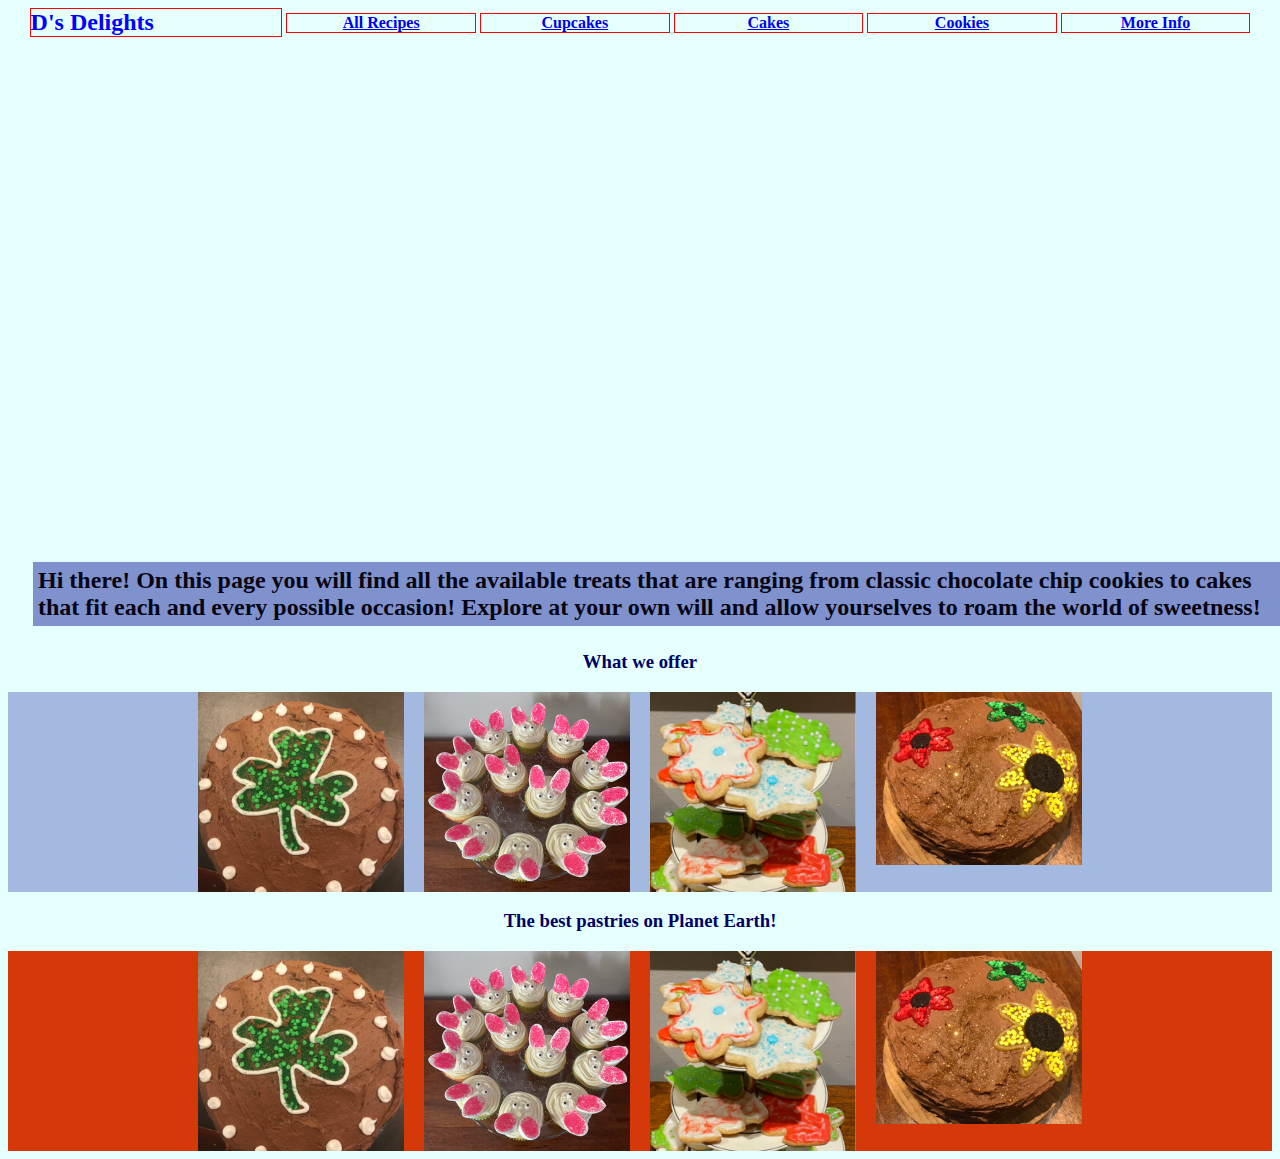
==== index.html @ 7c45027f "Cakes first commit" ====
<!DOCTYPE html>
<html>
  <head>
    <title>D's Delights</title>
    <link href="main.css" rel="stylesheet" />
    <script src="main.js"></script>
    <style>
      .parallax {
        /* The image used */
        background-image: url("images/Cakes/FakeCake.png");
        /* Set a specific height */
        height: 500px;
        /* Create the parallax scrolling effect */
        background-attachment: fixed;
        background-position: center;
        background-repeat: no-repeat;
        background-size: cover;
      }
      .quickLinks {
        background-image: url("images/Cakes/FakeCake.png");
        background-attachment: fixed;
        background-position: center;
        background-repeat: no-repeat;
        background-size: cover;
      }
    </style>
  </head>
  <body>
    <header>
      <nav class="quickLinks">
        <a class="myheader title" href="index.html">D's Delights</a>
        <a class="myheader" href="allRecipes.html">All Recipes</a>
        <a class="myheader" href="cupcakes.html">Cupcakes</a>
        <a class="myheader" href="cakes.html">Cakes</a>
        <a class="myheader" href="cookies.html">Cookies</a>
        <a class="myheader" href="moreInfo.html">More Info</a>      
      </nav>
    </header>
    <main>
      
      <div class="parallax"></div>
      
      <section class="intro">
        <h2 class="textBox1">  
          Hi there! On this page you will find all the available treats that are
          ranging from classic chocolate chip cookies to cakes that fit each and
          every possible occasion! Explore at your own will and allow yourselves to
          roam the world of sweetness!
        </h2>     


        <div class="buzzWords"><h3>What we offer</h3></div>

      </section>
      <section class="cakes">
        <div class="grid-container">
          <div class="img-container">
            <img src="images/Cakes/Cakes1.png" alt="Cake 1" class="uniform-img"/>
            <div class="img-text">
              <p>Your text goes here</p>
            </div>
          </div>
          <div class="img-container">
            <img src="images/Cupcakes/Cupcakes1.png" alt="Cupcake 1" class="uniform-img"/>
            <div class="img-text">
              <p>Your text goes here</p>
            </div>
          </div>
          <div class="img-container">
            <img src="images/Cookies/Cookies1.png" alt="Cookie 1" class="uniform-img"/>
            <div class="img-text">
              <p>Your text goes here</p>
            </div>
          </div>
          <div class="img-container">
            <img src="images/Cakes/Cakes2.png" alt="Cake 2" class="uniform-img"/>
            <div class="img-text">
              <p>Your text goes here</p>
            </div>
          </div>
        </div>     
      </section>

      <div class="buzzWords"><h3>The best pastries on Planet Earth!</h3></div>

    </section>
    <section class="cakes2">
      <div class="grid-container">
        <div class="img-container">
          <img src="images/Cakes/Cakes1.png" alt="Cake 1" class="uniform-img"/>
          <div class="img-text">
            <p>Your text goes here</p>
          </div>
        </div>
        <div class="img-container">
          <img src="images/Cupcakes/Cupcakes1.png" alt="Cupcake 1" class="uniform-img"/>
          <div class="img-text">
            <p>Your text goes here</p>
          </div>
        </div>
        <div class="img-container">
          <img src="images/Cookies/Cookies1.png" alt="Cookie 1" class="uniform-img"/>
          <div class="img-text">
            <p>Your text goes here</p>
          </div>
        </div>
        <div class="img-container">
          <img src="images/Cakes/Cakes2.png" alt="Cake 2" class="uniform-img"/>
          <div class="img-text">
            <p>Your text goes here</p>
          </div>
        </div>
      </div>     
    </section>
      
      <!--  <section class="cakes">
        <div class="grid-container">
          <div class="img-container">
            <img src="images/Cupcakes/Cupcakes6.png" alt="Cake 6" class="uniform-img"/>
            <div class="img-text">
              <p>Your text goes here</p>
            </div>
          </div>
          <div class="img-container">
            <img src="images/Cupcakes/Cupcakes8.png" alt="Cupcake 8" class="uniform-img"/>
            <div class="img-text">
              <p>Your text goes here</p>
            </div>
          </div>
          <div class="img-container">
            <img src="images/Cookies/Cookies3.png" alt="Cookie 3" class="uniform-img"/>
            <div class="img-text">
              <p>Your text goes here</p>
            </div>
          </div>
          <div class="img-container">
            <img src="images/Cakes/Cakes12.png" alt="Cake 12" class="uniform-img"/>
            <div class="img-text">
              <p>Your text goes here</p>
            </div>
          </div>
        </div>     
      </section> -->

    </main>
    <footer>
    </footer>
  </body>
</html>
---- main.css ----
body {
  background-color: #e6ffff;
  font-family: Optima;
}

h1, h2 {
  color: #070512;
}

h3 {
  color: #000066;
  text-align: center;
}

img.profilePic, .footer-image {
  width: 250px;
}

#css {
  font-style: italic;
  color: #bb00cc;
}

p {
  font-size: 18px;
}

.quickLinks {
  font-family: apple chancery;
  text-align: center;
  font-weight: bold;
  display: inline-block;
}

.title {
  font-family: apple chancery;
  text-align: left;
  font-size: 35px;
}

.container, .quickLinks {
  width: 100%;
  height: 100%;
}

.myheader {
  display: inline-block;
  width: 15%;
  border: thin red solid;
  height: 100%;
  vertical-align: middle;
}

.myheader.title {
  font-size: x-large;
  width: 20%;
}

.title {
  text-decoration: none;
  color: blue;
  font-weight: bold;
}

.textBox1, .textBox2 {
  padding: 5px;
  margin: 25px;
}

.textBox1 {
  background-color: rgb(127, 146, 206);
  width: 100%;
}

.textBox2 {
  border: 1px solid rgb(28, 177, 182);
}

* {
  box-sizing: border-box;
}

.uniform-img {
  width: 200px;
  height: 200px;
}

.grid-container {
  display: grid;
  grid-template-columns: repeat(auto-fill, minmax(200px, 1fr));
  grid-auto-rows: auto;
  gap: 20px; /* Adjust this value to change the space between the images */
  width: 70%; /* Adjust this value to change the width of the grid container */
  margin-left: auto; /* This will automatically calculate the left margin */
  margin-right: auto;
}

.img-container {
  height: 200px; /* Adjust this value to your needs */
  overflow: hidden; /* Adds a scrollbar if the content overflows */
  /* other properties... */
}

.cakes {
  background-color: rgb(164, 185, 224);
}

.cakes2 {
  padding-top: 0px;
  background-color: rgb(213, 56, 9);
}

.img-container {
  position: relative;
  overflow: hidden;
}

.img-container img {
  width: 100%;
  height: auto;
  transition: transform .5s ease;
}

.img-container:hover img {
  transform: scale(1.1);
}

.img-container .img-text {
  position: absolute;
  bottom: 0;
  background: rgba(0, 0, 0, 0.5); /* semi-transparent black */
  color: white;
  width: 100%;
  padding: 10px;
  transform: translateY(100%);
  transition: transform .5s ease;
}

.img-container:hover .img-text {
  transform: translateY(0);
}
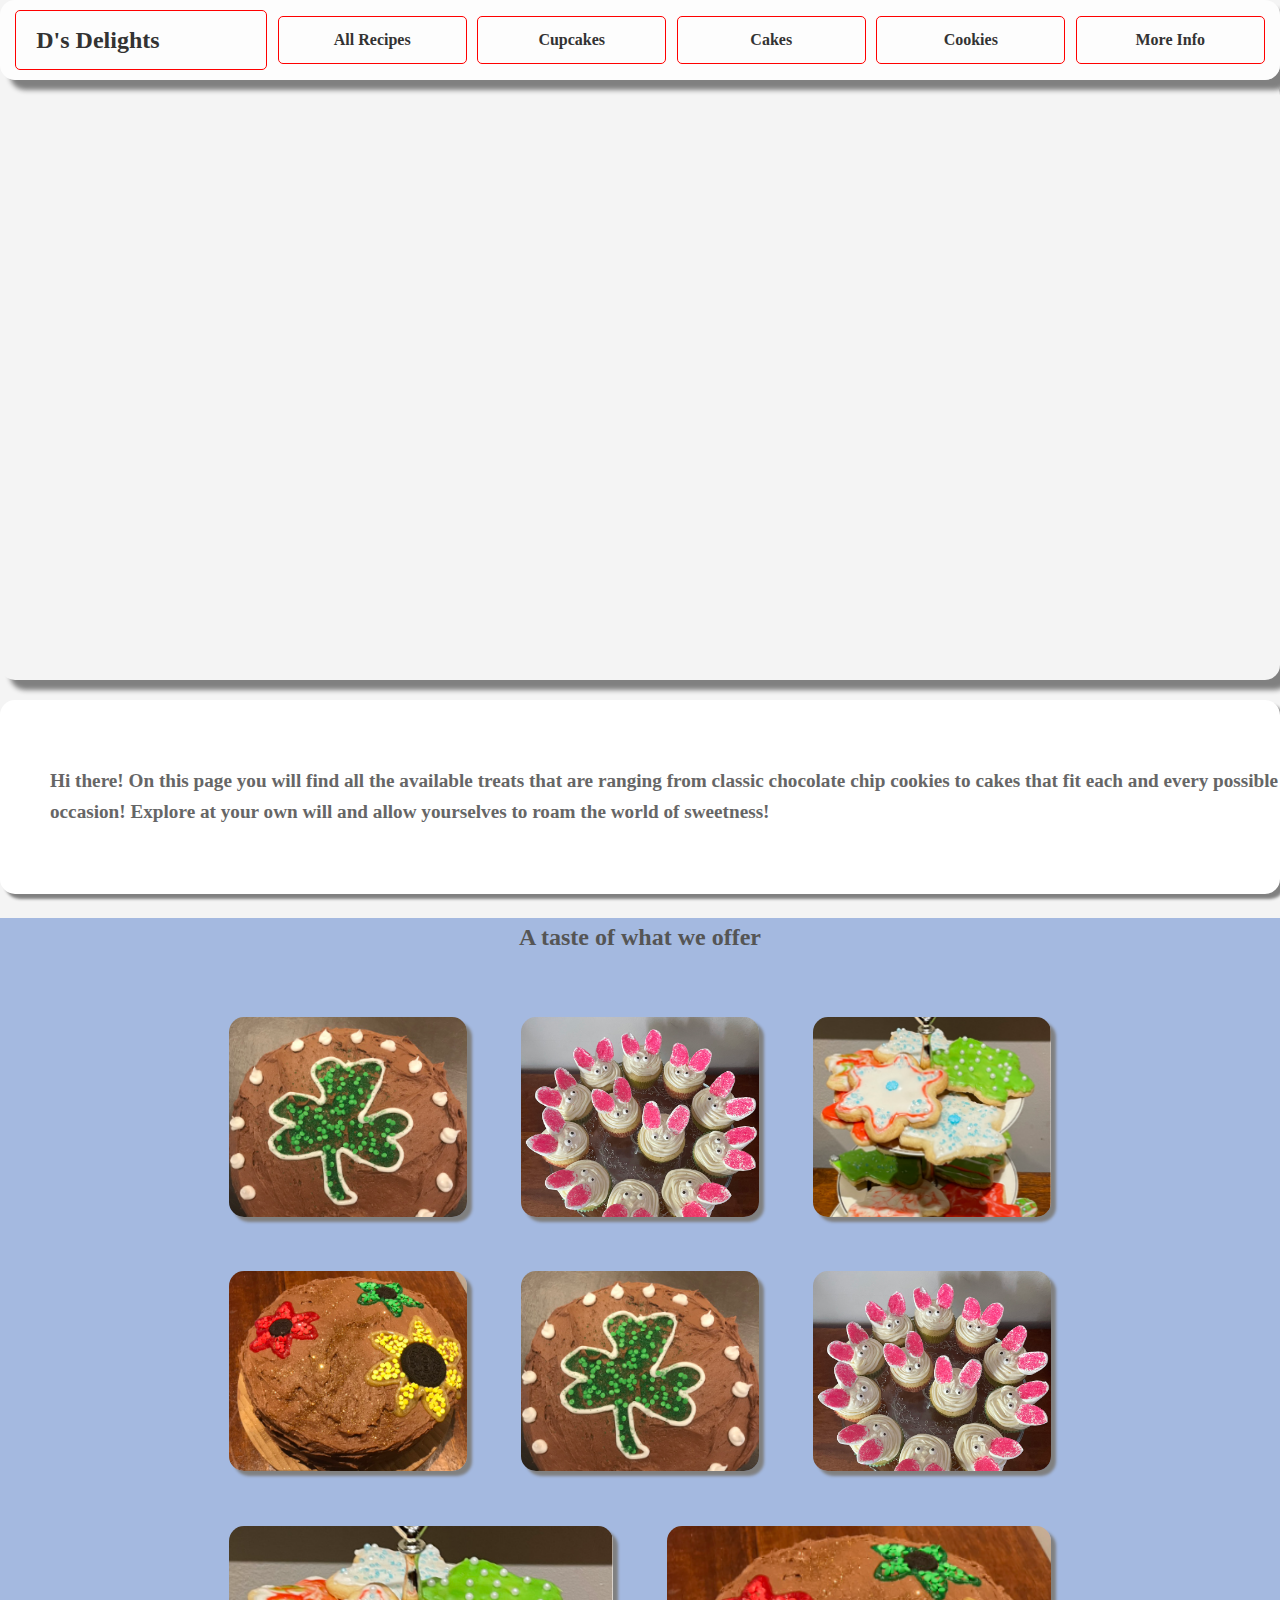
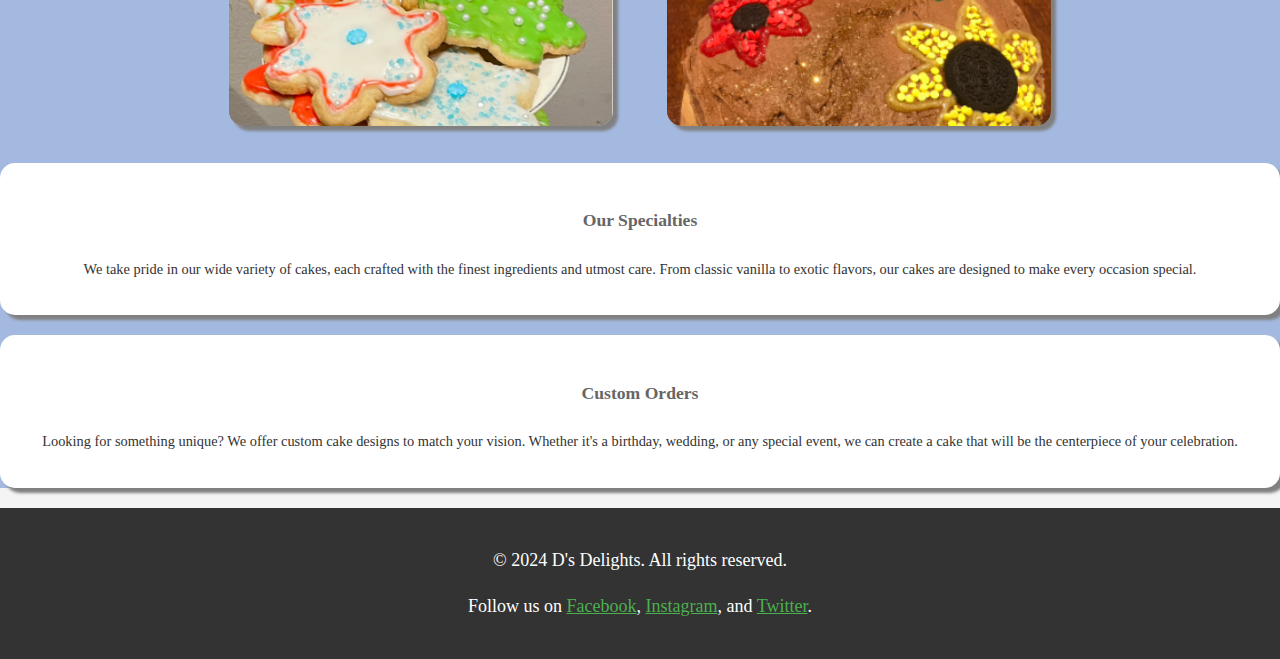
==== commit f6436638: "v1.1: updated css" ====
--- a/index.html
+++ b/index.html
@@ -5,23 +5,109 @@
     <link href="main.css" rel="stylesheet" />
     <script src="main.js"></script>
     <style>
+      body {
+        font-family: 'Arial, sans-serif';
+        line-height: 1.6;
+        color: #333;
+        background-color: #f4f4f4;
+        margin: 0;
+        padding: 0;
+      }
       .parallax {
         /* The image used */
         background-image: url("images/Cakes/FakeCake.png");
         /* Set a specific height */
-        height: 500px;
+        height: 600px;
         /* Create the parallax scrolling effect */
         background-attachment: fixed;
         background-position: center;
         background-repeat: no-repeat;
         background-size: cover;
+        border-radius: 15px;
+        box-shadow: 10px 10px 5px grey;
+        margin-bottom: 20px;
       }
       .quickLinks {
-        background-image: url("images/Cakes/FakeCake.png");
-        background-attachment: fixed;
-        background-position: center;
-        background-repeat: no-repeat;
-        background-size: cover;
+        background-color: rgba(255, 255, 255, 0.8);
+        padding: 10px;
+        border-radius: 15px;
+        box-shadow: 10px 10px 5px grey;
+        display: flex;
+        justify-content: space-around;
+        align-items: center;
+      }
+      .quickLinks a {
+        text-decoration: none;
+        color: #333;
+        font-weight: bold;
+        padding: 10px 20px;
+        border-radius: 5px;
+        transition: background-color 0.3s ease;
+      }
+      .quickLinks a:hover {
+        background-color: #ddd;
+      }
+      .grid-container {
+        display: flex;
+        flex-wrap: wrap;
+        justify-content: space-around;
+        padding: 20px;
+      }
+      .img-container {
+        flex: 1 0 21%;
+        margin: 2%;
+        border-radius: 15px;
+        box-shadow: 5px 5px 3px grey;
+        overflow: hidden;
+        transition: transform 0.3s ease;
+      }
+      .img-container:hover {
+        transform: scale(1.05);
+      }
+      .img-container img {
+        width: 100%;
+        height: auto;
+        display: block;
+      }
+      .img-text {
+        padding: 10px;
+        text-align: center;
+        background-color: rgba(255, 255, 255, 0.8);
+      }
+      .buzzWords {
+        text-align: center;
+        margin: 20px 0;
+      }
+      .buzzWords h3 {
+        font-size: 1.5em;
+        color: #555;
+      }
+      .intro {
+        padding: 20px;
+        background-color: #fff;
+        border-radius: 15px;
+        box-shadow: 5px 5px 3px grey;
+        margin-bottom: 20px;
+      }
+      .intro h2 {
+        font-size: 1.2em;
+        color: #666;
+      }
+      .side-detail {
+        padding: 20px;
+        background-color: #fff;
+        border-radius: 15px;
+        box-shadow: 5px 5px 3px grey;
+        margin-bottom: 20px;
+        text-align: center;
+      }
+      .side-detail h4 {
+        font-size: 1.1em;
+        color: #666;
+      }
+      .side-detail p {
+        font-size: 0.9em;
+        color: #333;
       }
     </style>
   </head>
@@ -41,109 +127,86 @@
       <div class="parallax"></div>
       
       <section class="intro">
-        <h2 class="textBox1">  
-          Hi there! On this page you will find all the available treats that are
+        <div class="textBox1">  
+          <h2>Hi there! On this page you will find all the available treats that are
           ranging from classic chocolate chip cookies to cakes that fit each and
           every possible occasion! Explore at your own will and allow yourselves to
-          roam the world of sweetness!
-        </h2>     
-
-
-        <div class="buzzWords"><h3>What we offer</h3></div>
-
-      </section>
-      <section class="cakes">
-        <div class="grid-container">
-          <div class="img-container">
-            <img src="images/Cakes/Cakes1.png" alt="Cake 1" class="uniform-img"/>
-            <div class="img-text">
-              <p>Your text goes here</p>
-            </div>
-          </div>
-          <div class="img-container">
-            <img src="images/Cupcakes/Cupcakes1.png" alt="Cupcake 1" class="uniform-img"/>
-            <div class="img-text">
-              <p>Your text goes here</p>
-            </div>
-          </div>
-          <div class="img-container">
-            <img src="images/Cookies/Cookies1.png" alt="Cookie 1" class="uniform-img"/>
-            <div class="img-text">
-              <p>Your text goes here</p>
-            </div>
-          </div>
-          <div class="img-container">
-            <img src="images/Cakes/Cakes2.png" alt="Cake 2" class="uniform-img"/>
-            <div class="img-text">
-              <p>Your text goes here</p>
-            </div>
-          </div>
+          roam the world of sweetness!</h2>
         </div>     
       </section>
 
-      <div class="buzzWords"><h3>The best pastries on Planet Earth!</h3></div>
-
-    </section>
-    <section class="cakes2">
-      <div class="grid-container">
-        <div class="img-container">
-          <img src="images/Cakes/Cakes1.png" alt="Cake 1" class="uniform-img"/>
-          <div class="img-text">
-            <p>Your text goes here</p>
-          </div>
+      <section class="cakes">
+        <div class="buzzWords"><h3>A taste of what we offer</h3></div>
+        <div class="grid-container">
+          <div class="img-container">
+            <img src="images/Cakes/Cakes1.png" alt="Cake 1" class="uniform-img"/>
+            <div class="img-text">
+              <p>Delicious and moist cakes for every occasion.</p>
+            </div>
+          </div>
+          <div class="img-container">
+            <img src="images/Cupcakes/Cupcakes1.png" alt="Cupcake 1" class="uniform-img"/>
+            <div class="img-text">
+              <p>Scrumptious cupcakes with a variety of flavors.</p>
+            </div>
+          </div>
+          <div class="img-container">
+            <img src="images/Cookies/Cookies1.png" alt="Cookie 1" class="uniform-img"/>
+            <div class="img-text">
+              <p>Classic cookies that melt in your mouth.</p>
+            </div>
+          </div>
+          <div class="img-container">
+            <img src="images/Cakes/Cakes2.png" alt="Cake 2" class="uniform-img"/>
+            <div class="img-text">
+              <p>Beautifully decorated cakes for special moments.</p>
+            </div>
+          </div>
+          <div class="img-container">
+            <img src="images/Cakes/Cakes1.png" alt="Cake 1" class="uniform-img"/>
+            <div class="img-text">
+              <p>Delicious and moist cakes for every occasion.</p>
+            </div>
+          </div>
+          <div class="img-container">
+            <img src="images/Cupcakes/Cupcakes1.png" alt="Cupcake 1" class="uniform-img"/>
+            <div class="img-text">
+              <p>Scrumptious cupcakes with a variety of flavors.</p>
+            </div>
+          </div>
+          <div class="img-container">
+            <img src="images/Cookies/Cookies1.png" alt="Cookie 1" class="uniform-img"/>
+            <div class="img-text">
+              <p>Classic cookies that melt in your mouth.</p>
+            </div>
+          </div>
+          <div class="img-container">
+            <img src="images/Cakes/Cakes2.png" alt="Cake 2" class="uniform-img"/>
+            <div class="img-text">
+              <p>Beautifully decorated cakes for special moments.</p>
+            </div>
+          </div>
+        </div>     
+        <div class="side-detail">
+          <h4>Our Specialties</h4>
+          <p>We take pride in our wide variety of cakes, each crafted with the finest ingredients and utmost care. From classic vanilla to exotic flavors, our cakes are designed to make every occasion special.</p>
         </div>
-        <div class="img-container">
-          <img src="images/Cupcakes/Cupcakes1.png" alt="Cupcake 1" class="uniform-img"/>
-          <div class="img-text">
-            <p>Your text goes here</p>
-          </div>
+        <div class="side-detail">
+          <h4>Custom Orders</h4>
+          <p>Looking for something unique? We offer custom cake designs to match your vision. Whether it's a birthday, wedding, or any special event, we can create a cake that will be the centerpiece of your celebration.</p>
         </div>
-        <div class="img-container">
-          <img src="images/Cookies/Cookies1.png" alt="Cookie 1" class="uniform-img"/>
-          <div class="img-text">
-            <p>Your text goes here</p>
-          </div>
-        </div>
-        <div class="img-container">
-          <img src="images/Cakes/Cakes2.png" alt="Cake 2" class="uniform-img"/>
-          <div class="img-text">
-            <p>Your text goes here</p>
-          </div>
-        </div>
-      </div>     
-    </section>
-      
-      <!--  <section class="cakes">
-        <div class="grid-container">
-          <div class="img-container">
-            <img src="images/Cupcakes/Cupcakes6.png" alt="Cake 6" class="uniform-img"/>
-            <div class="img-text">
-              <p>Your text goes here</p>
-            </div>
-          </div>
-          <div class="img-container">
-            <img src="images/Cupcakes/Cupcakes8.png" alt="Cupcake 8" class="uniform-img"/>
-            <div class="img-text">
-              <p>Your text goes here</p>
-            </div>
-          </div>
-          <div class="img-container">
-            <img src="images/Cookies/Cookies3.png" alt="Cookie 3" class="uniform-img"/>
-            <div class="img-text">
-              <p>Your text goes here</p>
-            </div>
-          </div>
-          <div class="img-container">
-            <img src="images/Cakes/Cakes12.png" alt="Cake 12" class="uniform-img"/>
-            <div class="img-text">
-              <p>Your text goes here</p>
-            </div>
-          </div>
-        </div>     
-      </section> -->
+      </section>
 
     </main>
     <footer>
+      <div style="text-align: center; padding: 20px; background-color: #333; color: #fff;">
+        <p>&copy; 2024 D's Delights. All rights reserved.</p>
+        <p>Follow us on 
+          <a href="#" style="color: #4CAF50;">Facebook</a>, 
+          <a href="#" style="color: #4CAF50;">Instagram</a>, and 
+          <a href="#" style="color: #4CAF50;">Twitter</a>.
+        </p>
+      </div>
     </footer>
   </body>
 </html>
--- a/main.css
+++ b/main.css
@@ -68,13 +68,9 @@
 }
 
 .textBox1 {
-  background-color: rgb(127, 146, 206);
   width: 100%;
 }
 
-.textBox2 {
-  border: 1px solid rgb(28, 177, 182);
-}
 
 * {
   box-sizing: border-box;
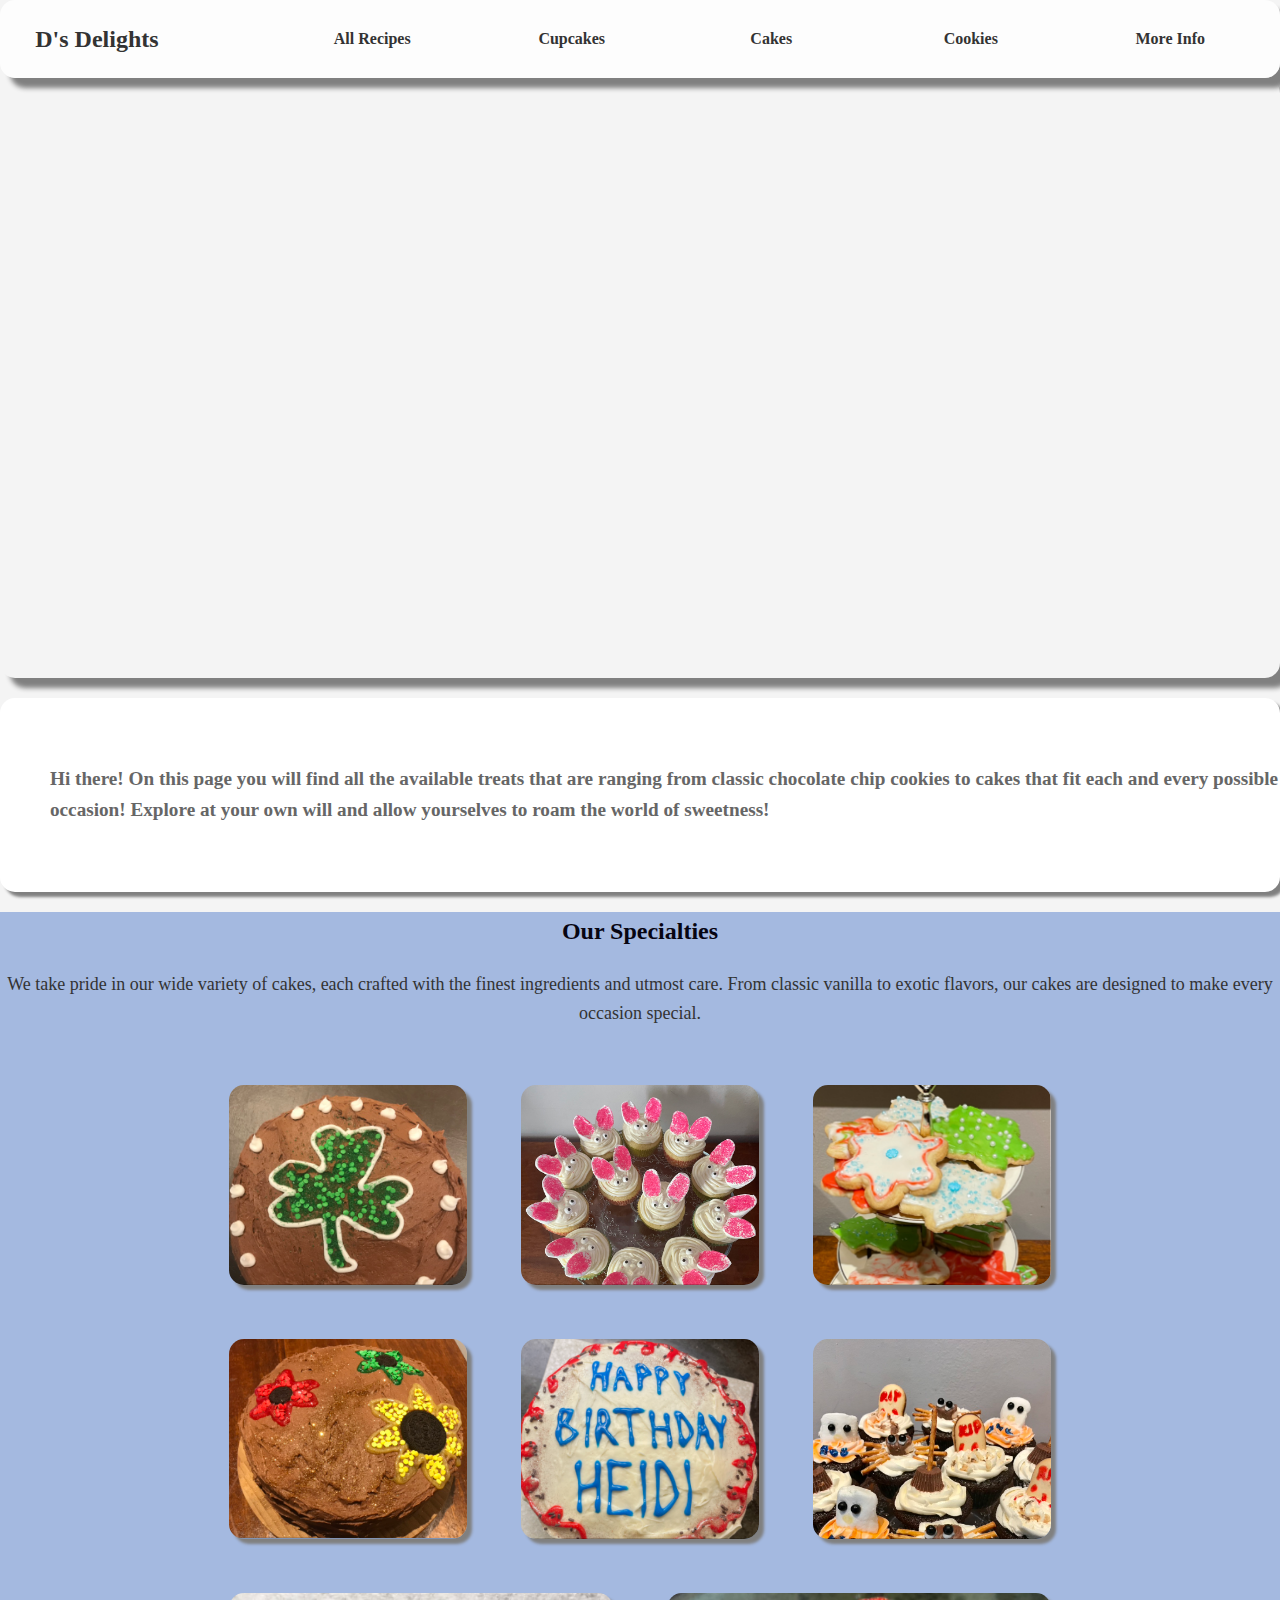
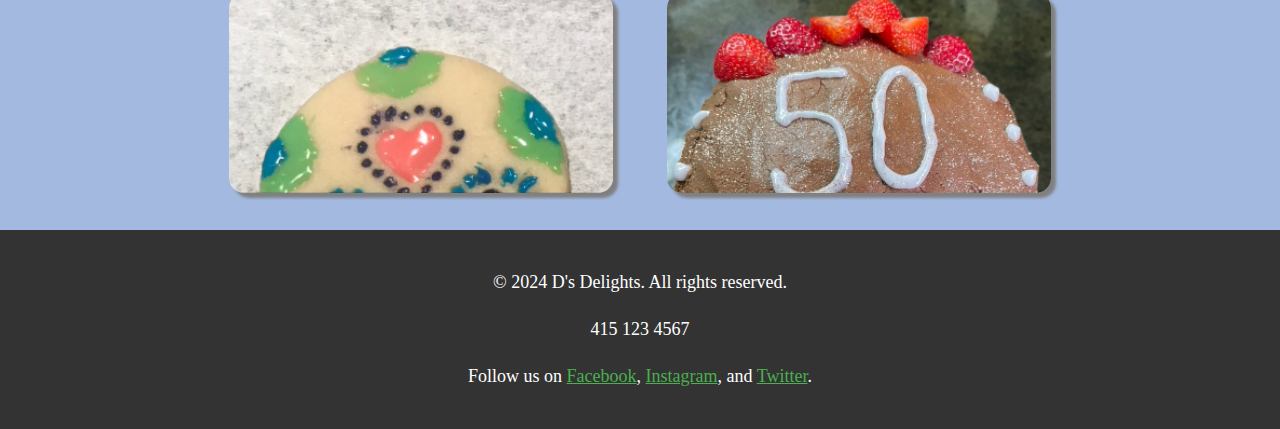
==== commit c2914e1e: "v.1.1.1" ====
--- a/index.html
+++ b/index.html
@@ -1,212 +1,201 @@
 <!DOCTYPE html>
 <html>
-  <head>
-    <title>D's Delights</title>
-    <link href="main.css" rel="stylesheet" />
-    <script src="main.js"></script>
-    <style>
-      body {
-        font-family: 'Arial, sans-serif';
-        line-height: 1.6;
-        color: #333;
-        background-color: #f4f4f4;
-        margin: 0;
-        padding: 0;
-      }
-      .parallax {
-        /* The image used */
-        background-image: url("images/Cakes/FakeCake.png");
-        /* Set a specific height */
-        height: 600px;
-        /* Create the parallax scrolling effect */
-        background-attachment: fixed;
-        background-position: center;
-        background-repeat: no-repeat;
-        background-size: cover;
-        border-radius: 15px;
-        box-shadow: 10px 10px 5px grey;
-        margin-bottom: 20px;
-      }
-      .quickLinks {
-        background-color: rgba(255, 255, 255, 0.8);
-        padding: 10px;
-        border-radius: 15px;
-        box-shadow: 10px 10px 5px grey;
-        display: flex;
-        justify-content: space-around;
-        align-items: center;
-      }
-      .quickLinks a {
-        text-decoration: none;
-        color: #333;
-        font-weight: bold;
-        padding: 10px 20px;
-        border-radius: 5px;
-        transition: background-color 0.3s ease;
-      }
-      .quickLinks a:hover {
-        background-color: #ddd;
-      }
-      .grid-container {
-        display: flex;
-        flex-wrap: wrap;
-        justify-content: space-around;
-        padding: 20px;
-      }
-      .img-container {
-        flex: 1 0 21%;
-        margin: 2%;
-        border-radius: 15px;
-        box-shadow: 5px 5px 3px grey;
-        overflow: hidden;
-        transition: transform 0.3s ease;
-      }
-      .img-container:hover {
-        transform: scale(1.05);
-      }
-      .img-container img {
-        width: 100%;
-        height: auto;
-        display: block;
-      }
-      .img-text {
-        padding: 10px;
-        text-align: center;
-        background-color: rgba(255, 255, 255, 0.8);
-      }
-      .buzzWords {
-        text-align: center;
-        margin: 20px 0;
-      }
-      .buzzWords h3 {
-        font-size: 1.5em;
-        color: #555;
-      }
-      .intro {
-        padding: 20px;
-        background-color: #fff;
-        border-radius: 15px;
-        box-shadow: 5px 5px 3px grey;
-        margin-bottom: 20px;
-      }
-      .intro h2 {
-        font-size: 1.2em;
-        color: #666;
-      }
-      .side-detail {
-        padding: 20px;
-        background-color: #fff;
-        border-radius: 15px;
-        box-shadow: 5px 5px 3px grey;
-        margin-bottom: 20px;
-        text-align: center;
-      }
-      .side-detail h4 {
-        font-size: 1.1em;
-        color: #666;
-      }
-      .side-detail p {
-        font-size: 0.9em;
-        color: #333;
-      }
-    </style>
-  </head>
-  <body>
-    <header>
-      <nav class="quickLinks">
-        <a class="myheader title" href="index.html">D's Delights</a>
-        <a class="myheader" href="allRecipes.html">All Recipes</a>
-        <a class="myheader" href="cupcakes.html">Cupcakes</a>
-        <a class="myheader" href="cakes.html">Cakes</a>
-        <a class="myheader" href="cookies.html">Cookies</a>
-        <a class="myheader" href="moreInfo.html">More Info</a>      
-      </nav>
-    </header>
-    <main>
-      
-      <div class="parallax"></div>
-      
-      <section class="intro">
-        <div class="textBox1">  
-          <h2>Hi there! On this page you will find all the available treats that are
-          ranging from classic chocolate chip cookies to cakes that fit each and
-          every possible occasion! Explore at your own will and allow yourselves to
-          roam the world of sweetness!</h2>
-        </div>     
-      </section>
-
-      <section class="cakes">
-        <div class="buzzWords"><h3>A taste of what we offer</h3></div>
-        <div class="grid-container">
-          <div class="img-container">
-            <img src="images/Cakes/Cakes1.png" alt="Cake 1" class="uniform-img"/>
-            <div class="img-text">
-              <p>Delicious and moist cakes for every occasion.</p>
-            </div>
-          </div>
-          <div class="img-container">
-            <img src="images/Cupcakes/Cupcakes1.png" alt="Cupcake 1" class="uniform-img"/>
-            <div class="img-text">
-              <p>Scrumptious cupcakes with a variety of flavors.</p>
-            </div>
-          </div>
-          <div class="img-container">
-            <img src="images/Cookies/Cookies1.png" alt="Cookie 1" class="uniform-img"/>
-            <div class="img-text">
-              <p>Classic cookies that melt in your mouth.</p>
-            </div>
-          </div>
-          <div class="img-container">
-            <img src="images/Cakes/Cakes2.png" alt="Cake 2" class="uniform-img"/>
-            <div class="img-text">
-              <p>Beautifully decorated cakes for special moments.</p>
-            </div>
-          </div>
-          <div class="img-container">
-            <img src="images/Cakes/Cakes1.png" alt="Cake 1" class="uniform-img"/>
-            <div class="img-text">
-              <p>Delicious and moist cakes for every occasion.</p>
-            </div>
-          </div>
-          <div class="img-container">
-            <img src="images/Cupcakes/Cupcakes1.png" alt="Cupcake 1" class="uniform-img"/>
-            <div class="img-text">
-              <p>Scrumptious cupcakes with a variety of flavors.</p>
-            </div>
-          </div>
-          <div class="img-container">
-            <img src="images/Cookies/Cookies1.png" alt="Cookie 1" class="uniform-img"/>
-            <div class="img-text">
-              <p>Classic cookies that melt in your mouth.</p>
-            </div>
-          </div>
-          <div class="img-container">
-            <img src="images/Cakes/Cakes2.png" alt="Cake 2" class="uniform-img"/>
-            <div class="img-text">
-              <p>Beautifully decorated cakes for special moments.</p>
-            </div>
-          </div>
-        </div>     
-        <div class="side-detail">
-          <h4>Our Specialties</h4>
-          <p>We take pride in our wide variety of cakes, each crafted with the finest ingredients and utmost care. From classic vanilla to exotic flavors, our cakes are designed to make every occasion special.</p>
-        </div>
-        <div class="side-detail">
-          <h4>Custom Orders</h4>
-          <p>Looking for something unique? We offer custom cake designs to match your vision. Whether it's a birthday, wedding, or any special event, we can create a cake that will be the centerpiece of your celebration.</p>
-        </div>
-      </section>
-
-    </main>
-    <footer>
-      <div style="text-align: center; padding: 20px; background-color: #333; color: #fff;">
-        <p>&copy; 2024 D's Delights. All rights reserved.</p>
-        <p>Follow us on 
-          <a href="#" style="color: #4CAF50;">Facebook</a>, 
-          <a href="#" style="color: #4CAF50;">Instagram</a>, and 
-          <a href="#" style="color: #4CAF50;">Twitter</a>.
-        </p>
+<head>
+  <title>D's Delights</title>
+  <link href="main.css" rel="stylesheet" />
+  <script src="main.js"></script>
+  <style>
+    body {
+      font-family: 'Arial, sans-serif';
+      line-height: 1.6;
+      color: #333;
+      background-color: #f4f4f4;
+      margin: 0;
+      padding: 0;
+    }
+    .parallax {
+      background-image: url("images/Cakes/FakeCake.png");
+      height: 600px;
+      background-attachment: fixed;
+      background-position: center;
+      background-repeat: no-repeat;
+      background-size: cover;
+      border-radius: 15px;
+      box-shadow: 10px 10px 5px grey;
+      margin-bottom: 20px;
+    }
+    .quickLinks {
+      background-color: rgba(255, 255, 255, 0.8);
+      padding: 10px;
+      border-radius: 15px;
+      box-shadow: 10px 10px 5px grey;
+      display: flex;
+      justify-content: space-around;
+      align-items: center;
+    }
+    .quickLinks a {
+      text-decoration: none;
+      color: #333;
+      font-weight: bold;
+      padding: 10px 20px;
+      border-radius: 5px;
+      transition: background-color 0.3s ease;
+    }
+    .quickLinks a:hover {
+      background-color: #ddd;
+    }
+    .grid-container {
+      display: flex;
+      flex-wrap: wrap;
+      justify-content: space-around;
+      padding: 20px;
+    }
+    .img-container {
+      flex: 1 0 21%;
+      margin: 2%;
+      border-radius: 15px;
+      box-shadow: 5px 5px 3px grey;
+      overflow: hidden;
+      transition: transform 0.3s ease;
+    }
+    .img-container:hover {
+      transform: scale(1.05);
+    }
+    .img-container img {
+      width: 100%;
+      height: auto;
+      display: block;
+    }
+    .img-text {
+      padding: 10px;
+      text-align: center;
+      background-color: rgba(255, 255, 255, 0.8);
+    }
+    .buzzWords {
+      text-align: center;
+      margin: 20px 0;
+    }
+    .buzzWords h3 {
+      font-size: 1.5em;
+      color: #555;
+    }
+    .intro {
+      padding: 20px;
+      background-color: #fff;
+      border-radius: 15px;
+      box-shadow: 5px 5px 3px grey;
+      margin-bottom: 20px;
+    }
+    .intro h2 {
+      font-size: 1.2em;
+      color: #666;
+    }
+    .side-detail {
+      padding: 20px;
+      background-color: #fff;
+      border-radius: 15px;
+      box-shadow: 5px 5px 3px grey;
+      margin-bottom: 20px;
+      text-align: center;
+    }
+    .side-detail h4 {
+      font-size: 1.1em;
+      color: #666;
+    }
+    .side-detail p {
+      font-size: 0.9em;
+      color: #333;
+    }
+  </style>
+</head>
+<body>
+  <header>
+    <nav class="quickLinks">
+      <a class="myheader title" href="index.html">D's Delights</a>
+      <a class="myheader" href="allRecipes.html">All Recipes</a>
+      <a class="myheader" href="cupcakes.html">Cupcakes</a>
+      <a class="myheader" href="cakes.html">Cakes</a>
+      <a class="myheader" href="cookies.html">Cookies</a>
+      <a class="myheader" href="moreInfo.html">More Info</a>      
+    </nav>
+  </header>
+  <main>
+    <div class="parallax"></div>
+    <section class="intro">
+      <div class="textBox1">  
+        <h2>Hi there! On this page you will find all the available treats that are
+        ranging from classic chocolate chip cookies to cakes that fit each and
+        every possible occasion! Explore at your own will and allow yourselves to
+        roam the world of sweetness!</h2>
+      </div>     
+    </section>
+    <section class="cakes">
+      <div class="buzzWords">
+        <h2>Our Specialties</h2>
+        <p>We take pride in our wide variety of cakes, each crafted with the finest ingredients and utmost care. From classic vanilla to exotic flavors, our cakes are designed to make every occasion special.</p>
       </div>
-    </footer>
-  </body>
+      <div class="grid-container">
+        <div class="img-container">
+          <img src="images/Cakes/Cakes1.png" alt="Cake 1" class="uniform-img"/>
+          <div class="img-text">
+            <p>Indulge in our rich and flavorful cakes.</p>
+          </div>
+        </div>
+        <div class="img-container">
+          <img src="images/Cupcakes/Cupcakes1.png" alt="Cupcake 1" class="uniform-img"/>
+          <div class="img-text">
+            <p>Experience the delight of our assorted cupcakes.</p>
+          </div>
+        </div>
+        <div class="img-container">
+          <img src="images/Cookies/Cookies1.png" alt="Cookie 1" class="uniform-img"/>
+          <div class="img-text">
+            <p>Enjoy the timeless taste of our classic cookies.</p>
+          </div>
+        </div>
+        <div class="img-container">
+          <img src="images/Cakes/Cakes2.png" alt="Cake 2" class="uniform-img"/>
+          <div class="img-text">
+            <p>Perfectly decorated cakes for your special events.</p>
+          </div>
+        </div>
+        <div class="img-container">
+          <img src="images/Cakes/Cakes4.png" alt="Cake 4" class="uniform-img"/>
+          <div class="img-text">
+            <p>Moist and delicious cakes for every celebration.</p>
+          </div>
+        </div>
+        <div class="img-container">
+          <img src="images/Cupcakes/Cupcakes2.png" alt="Cupcake 2" class="uniform-img"/>
+          <div class="img-text">
+            <p>Delight in our variety of scrumptious cupcakes.</p>
+          </div>
+        </div>
+        <div class="img-container">
+          <img src="images/Cookies/Cookies2.png" alt="Cookie 2" class="uniform-img"/>
+          <div class="img-text">
+            <p>Our cookies are a melt-in-your-mouth experience.</p>
+          </div>
+        </div>
+        <div class="img-container">
+          <img src="images/Cakes/Cakes3.png" alt="Cake 3" class="uniform-img"/>
+          <div class="img-text">
+            <p>Beautifully crafted cakes for memorable moments.</p>
+          </div>
+        </div>
+      </div>     
+    </section>
+  </main>
+  <footer>
+    <div style="text-align: center; padding: 20px; background-color: #333; color: #fff;">
+      <p>&copy; 2024 D's Delights. All rights reserved.</p>
+      <p>415 123 4567</p>
+      <p>Follow us on 
+        <a href="#" style="color: #4CAF50;">Facebook</a>, 
+        <a href="#" style="color: #4CAF50;">Instagram</a>, and 
+        <a href="#" style="color: #4CAF50;">Twitter</a>.
+      </p>
+    </div>
+  </footer>
+</body>
 </html>
--- a/main.css
+++ b/main.css
@@ -46,7 +46,6 @@
 .myheader {
   display: inline-block;
   width: 15%;
-  border: thin red solid;
   height: 100%;
   vertical-align: middle;
 }
